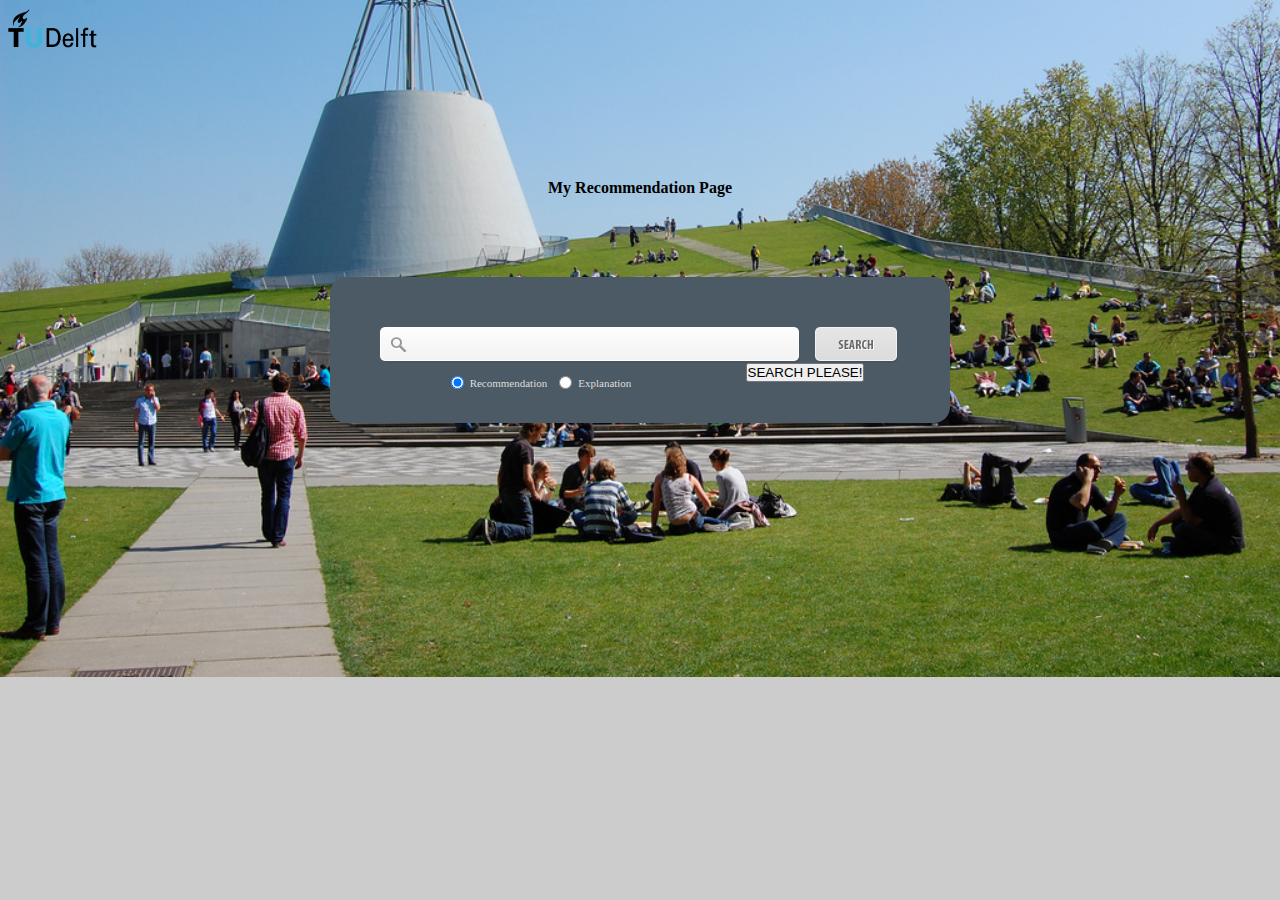
==== src/index.html @ 917c3cb4 "Elastic JS library working" ====
<!DOCTYPE html>
<html>
<head>
<meta http-equiv="Content-Type" content="text/html; charset=utf-8" />
<title>Recommendation Page</title>
<!-- JS lib elasticsearch-->
<!-- <script src="../lib/elasticsearch/src/elasticsearch.js"></script> -->
<script src="https://ajax.googleapis.com/ajax/libs/jquery/3.2.0/jquery.min.js"></script>
<!--
<script src="../lib/elasticsearch/elasticsearch-js/elasticsearch.min.js"></script>
-->
<script src="../lib/elasticsearch/elasticsearch-js/elasticsearch.jquery.min.js"></script>
<!-- <script src="../lib/elasticsearch/elasticsearch-js/elasticsearch.js"></script>-->

<link rel="stylesheet" type="text/css" href="styles.css" />

</head>

<body>
<img  class="logo" src="img/TU_Delft_logo_RGB.png" width="110" height="75">
<form id="loginname">
	<p id="paragraph">
	<?php
    echo "Welcome to our Recommendation Site,".$_GET['user']."(".$_GET['id'].")";
	?>
	</p>
</form>
<div id="page" align="center"><strong>My Recommendation Page</strong>
  <form id="searchForm" method="post">
	  <fieldset>

           	<input id="s" type="text" />

            <input type="submit" value="Search" id="submitButton" />
						<button onclick="helloSearch();">SEARCH PLEASE!</button>

            <div id="searchInContainer">
                <input type="radio" name="check" value="site" id="searchSite" checked />
                <label for="searchSite" id="siteNameLabel">Recommendation</label>

                <input type="radio" name="check" value="web" id="searchWeb" />
                <label for="searchWeb">Explanation</label>
			</div>


    </fieldset>
  </form>

    <div id="resultsDiv"></div>
</div>

    <script src="lib/elasticsearch/search.js"></script>
</body>
</html>
---- src/styles.css ----
*{
	margin:0;
	padding:0;
}
logo
{
position:absolute;
margin-left: -250px; /* very important for the image to be centered */
left:50%;
bottom:0px;
}
body{
background-image: url("img/tu.jpg") ;
    background-color: #cccccc;
	background-size: 100%;
	background-repeat:no-repeat;
	background-position: center;
	background-size:cover;
}

#page{
	/* The main container div */
	width:620px;
	margin:100px auto 0;
}

h1{
	font-family:Corbel,'Myriad Pro',Arial, Helvetica, sans-serif;
	background:url('img/heading.png') no-repeat center top;
	text-indent:-9999px;
	overflow:hidden;
	height:90px;
}

#searchForm{
	/* The search form. */
	background-color:#4C5A65;
	padding:50px 50px 30px;
	margin:80px 0;
	position:relative;

	-moz-border-radius:16px;
	-webkit-border-radius:16px;
	border-radius:16px;
}

fieldset{
	border:none;
}

#searchInputContainer{
	/* This div contains the transparent search box */
	width:420px;
	height:36px;
	background:url("img/searchBox.png") no-repeat;
	float:left;
	margin-right:12px;
}

#s{
	/* The search text box. */
	
	border:none;
	color:#888888;
	background:url("img/searchBox.png") no-repeat;
	
	float:left;
	font-family:Arial,Helvetica,sans-serif;
	font-size:15px;
	height:36px;
	line-height:36px;
	margin-right:12px;
	outline:medium none;
	padding:0 0 0 35px;
	text-shadow:1px 1px 0 white;
	width:385px;
}

/* The UL that contains the search type icons */

.icons{
	list-style:none;
	margin:10px 0 0 335px;
	height:19px;
	position:relative;
}

.icons li{
	background:url("img/icons.png") no-repeat;
	float:left;
	height:19px;
	text-indent:-9999px;
	cursor:pointer;
	margin-right:5px;
}
input[type=submit] {
    background: url("img/Login-button.png");
    border: 0;
    display: block;
    height: _the_image_height;
    width: _the_image_width;
}

/* Styling each icon */

li.web{ width:15px;}
li.web.active,
li.web:hover{ background-position:left bottom;}

li.images{ width:22px; background-position:-18px 0;}
li.images.active,
li.images:hover{ background-position:-18px bottom;}

li.news{ width:14px; background-position:-44px 0;}
li.news.active,
li.news:hover{ background-position:-44px bottom;}

li.videos{ width:17px; background-position:right 0;}
li.videos.active,
li.videos:hover{ background-position:right bottom;}

span.arrow{
	
	width:11px;
	height:6px;
	margin:21px 0 0 5px;
	position:absolute;
	background:url('img/arrow.png') no-repeat;
	left:0;
}


#submitButton{
	background:url('img/buttons.png') no-repeat;
	width:83px;
	height:36px;
	text-indent:-9999px;
	overflow:hidden;
	text-transform:uppercase;
	border:none;
	cursor:pointer;
}
#loginButton{
	background:url('img/login.png') no-repeat;
	width:83px;
	height:36px;
	text-indent:-9999px;
	overflow:hidden;
	text-transform:uppercase;
	border:none;
	cursor:pointer;
}

#submitButton:hover{
	background-position:left bottom;
}





#searchInContainer{
	float:left;
	margin-top:12px;
	width:330px;
}

label{
	color:#DDDDDD;
	cursor:pointer;
	font-size:11px;
	position:relative;
	right:-2px;
	top:-2px;
	margin-right:10px;
	white-space:nowrap;
	/*float:left;*/
}

input[type=radio]{
	cursor:pointer;
	/*float:left;*/
}




.pageContainer{
	/* Holds each page with search results. Has an inset bottom border. */
	border-bottom:1px solid #5e7481;
	margin-bottom:50px;
	

	
	-moz-box-shadow:0 1px 0 #798e9c;
	-webkit-box-shadow:0 1px 0 #798e9c;
	box-shadow:0 1px 0 #798e9c;
}


p.notFound{
	text-align:center;
	padding:0 0 40px;
}




.webResult{ text-shadow:1px 1px 0 #586a75;margin-bottom:50px;}
.webResult h2{ 
	background-color:#5D6F7B;
	font-size:18px;
	font-weight:normal;
	padding:8px 20px;

	-moz-border-radius:18px;
	-webkit-border-radius:18px;
	border-radius:18px;
}
.webResult h2 b{ color:#fff; }
.webResult h2 a{ color:#eee;border:none;}
.webResult p{ line-height:1.5;padding:15px 20px;}
.webResult p b{ color:white;}
.webResult > a{ margin-left:20px;}




.imageResult{
	float:left;
	height:180px;
	margin:0 0 20px 40px;
	text-align:center;
	width:152px;
	overflow:hidden;
}
.imageResult img{ display:block;border:none;}
.imageResult a.pic{
	border:1px solid #fff;
	outline:1px solid #777;
	display:block;
	margin:0 auto 15px;
}

/* The show more button */

#more{
	width:83px;
	height:24px;
	background:url('img/more.png') no-repeat;
	cursor:pointer;
	margin:40px auto;
}

#more:hover{
	background-position:left bottom;
}




p.credit{
	margin:20px 0;
	text-align:center;
}

p.credit a{
	background-color:#4B5A64;
	border:1px solid;
	border-color:#3D4D57 #788E9B #788E9B #3D4D57;
	color:#c0d0d8;
	font-size:10px;
	padding:4px 8px;
	text-shadow:1px 1px 0 #38464F;
}

p.credit a:hover{
	background-color:#38464f;
	border-color:#38464f #788E9B #788E9B #38464f;
}

a, a:visited {
	text-decoration:none;
	outline:none;
	border-bottom:1px dotted #97cae6;
	color:#97cae6;
}

a:hover{
	border-bottom:1px dashed transparent;
}

.clear{
	clear:both;
}
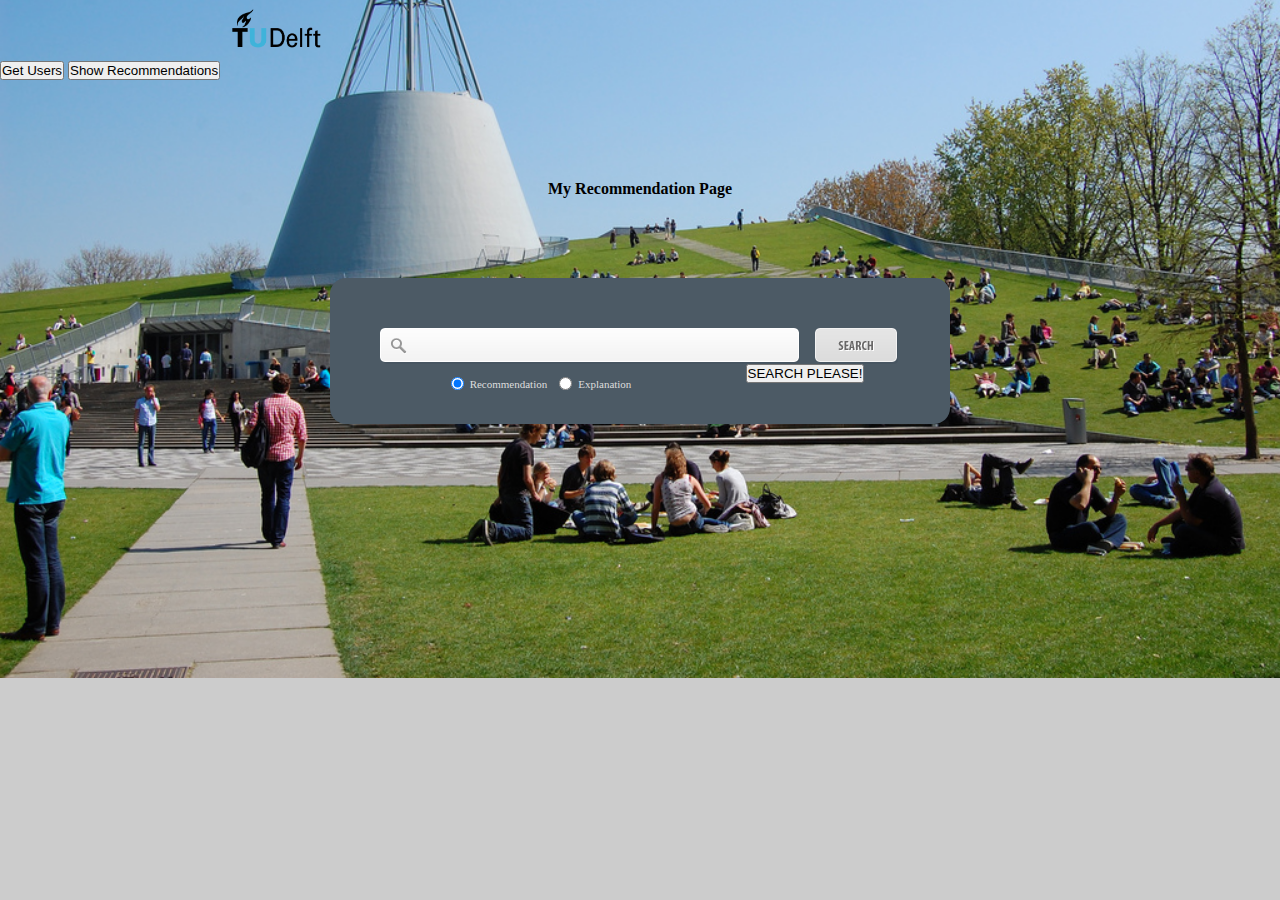
==== commit 1fa89ef8: "no message" ====
--- a/src/index.html
+++ b/src/index.html
@@ -17,6 +17,8 @@
 </head>
 
 <body>
+<button onclick="Display();"> Get Users</button>
+<button onclick="venue();"> Show Recommendations</button>
 <img  class="logo" src="img/TU_Delft_logo_RGB.png" width="110" height="75">
 <form id="loginname">
 	<p id="paragraph">
@@ -48,7 +50,8 @@
 
     <div id="resultsDiv"></div>
 </div>
+    <script src="lib/elasticsearch/query.js"></script>  
+    <script src="lib/elasticsearch/search.js"></script>
 
-    <script src="lib/elasticsearch/search.js"></script>
 </body>
 </html>
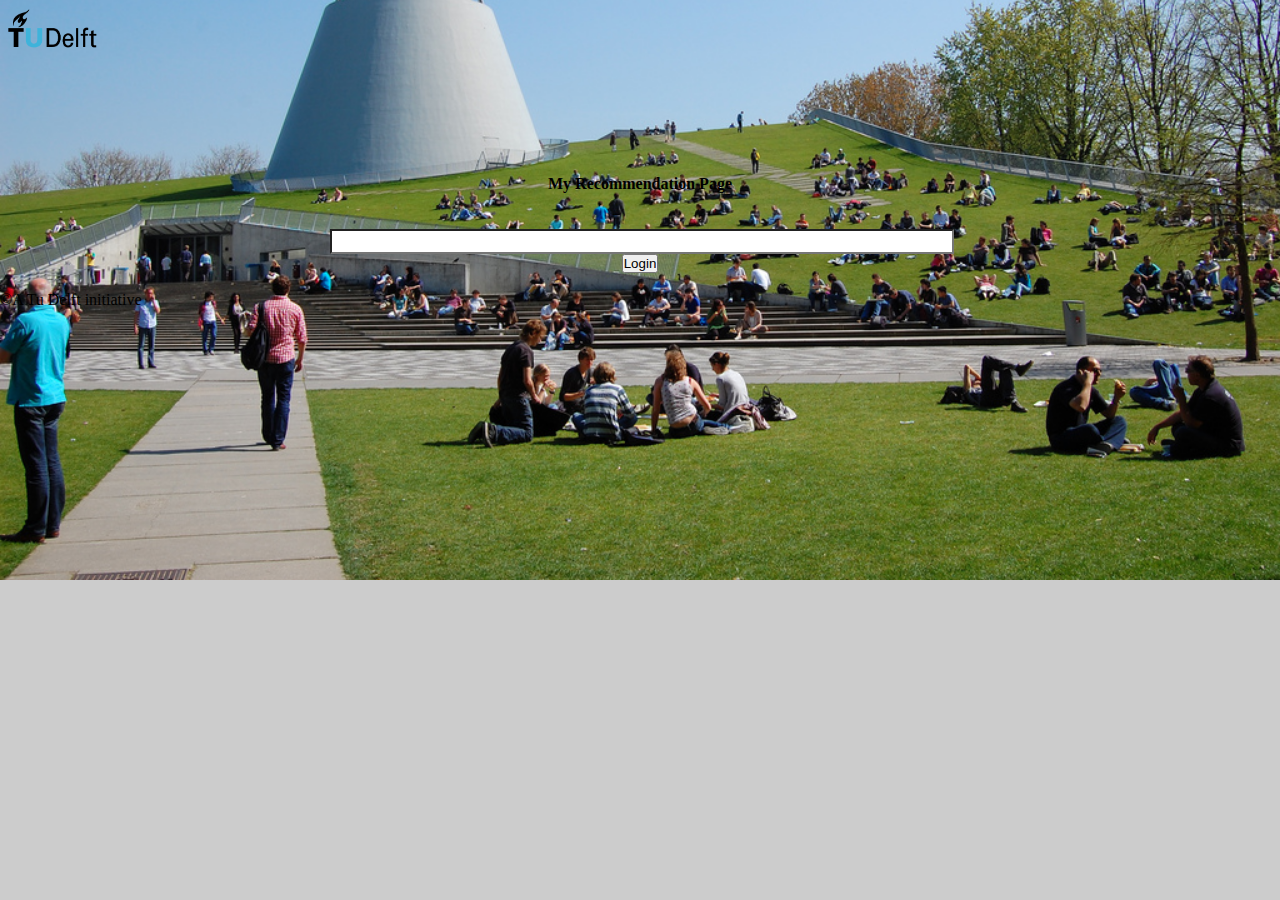
==== commit d4aab2b3: "Web Interface without explanation" ====
--- a/src/index.html
+++ b/src/index.html
@@ -1,57 +1,35 @@
-<!DOCTYPE html>
+<!DOCTYPE html PUBLIC "-//W3C//DTD HTML 4.01 Transitional//EN" "http://www.w3.org/TR/html4/loose.dtd">
 <html>
 <head>
-<meta http-equiv="Content-Type" content="text/html; charset=utf-8" />
-<title>Recommendation Page</title>
-<!-- JS lib elasticsearch-->
-<!-- <script src="../lib/elasticsearch/src/elasticsearch.js"></script> -->
-<script src="https://ajax.googleapis.com/ajax/libs/jquery/3.2.0/jquery.min.js"></script>
-<!--
-<script src="../lib/elasticsearch/elasticsearch-js/elasticsearch.min.js"></script>
--->
-<script src="../lib/elasticsearch/elasticsearch-js/elasticsearch.jquery.min.js"></script>
-<!-- <script src="../lib/elasticsearch/elasticsearch-js/elasticsearch.js"></script>-->
+<meta http-equiv="Content-Type" content="text/html; charset=ISO-8859-1">
+    <title>Recommendation Page</title>
 
-<link rel="stylesheet" type="text/css" href="styles.css" />
+<link rel="stylesheet" type="text/css" href="styles_index.css" />
 
 </head>
+<body>
 
-<body>
-<button onclick="Display();"> Get Users</button>
-<button onclick="venue();"> Show Recommendations</button>
+<script type="text/javascript">
+function abc(xyz){
+
+window.location.replace("main.html?userid="+xyz);
+}
+</script>
 <img  class="logo" src="img/TU_Delft_logo_RGB.png" width="110" height="75">
-<form id="loginname">
-	<p id="paragraph">
-	<?php
-    echo "Welcome to our Recommendation Site,".$_GET['user']."(".$_GET['id'].")";
-	?>
-	</p>
-</form>
-<div id="page" align="center"><strong>My Recommendation Page</strong>
-  <form id="searchForm" method="post">
-	  <fieldset>
-
-           	<input id="s" type="text" />
-
-            <input type="submit" value="Search" id="submitButton" />
-						<button onclick="helloSearch();">SEARCH PLEASE!</button>
-
-            <div id="searchInContainer">
-                <input type="radio" name="check" value="site" id="searchSite" checked />
-                <label for="searchSite" id="siteNameLabel">Recommendation</label>
-
-                <input type="radio" name="check" value="web" id="searchWeb" />
-                <label for="searchWeb">Explanation</label>
-			</div>
-
-
-    </fieldset>
-  </form>
-
+<div id="page" align="center" >
+    
+    <p><strong>My Recommendation Page</strong></p>
+  <p>&nbsp;</p>
+  <p>&nbsp; </p>
+   
+<input name="username" type="text" id="txt1" name="username"/>
+<input type="submit" id="first" value="Login" onclick="abc(document.getElementById('txt1').value)"/>
+       
+    </div>
     <div id="resultsDiv"></div>
-</div>
-    <script src="lib/elasticsearch/query.js"></script>  
-    <script src="lib/elasticsearch/search.js"></script>
+    &nbsp;  &nbsp;  &nbsp;  &nbsp;<p></p>
+    <div class="footer">&copy;A Tu Delft initiative</div>
+</div>   
 
 </body>
-</html>
+</html>--- a/src/styles_index.css
+++ b/src/styles_index.css
@@ -0,0 +1,301 @@
+@CHARSET "ISO-8859-1";
+*{
+	margin:0;
+	padding:0;
+}
+logo
+{
+position:absolute;
+margin-left: -250px; /* very important for the image to be centered */
+left:50%;
+bottom:0px;
+}
+body{
+background-image: url("img/tu.jpg") ;
+    background-color: #cccccc;
+	background-size: 100%;
+	background-repeat:no-repeat;
+	background-position: center;
+	background-size:cover;
+}
+
+#page{
+	/* The main container div */
+	width:620px;
+	margin:100px auto 0;
+}
+
+h1{
+	font-family:Corbel,'Myriad Pro',Arial, Helvetica, sans-serif;
+	background:url('img/heading.png') no-repeat center top;
+	text-indent:-9999px;
+	overflow:hidden;
+	height:90px;
+}
+
+#searchForm{
+	/* The search form. */
+	background-color:#4C5A65;
+	padding:50px 50px 30px;
+	margin:80px 0;
+	position:relative;
+
+	-moz-border-radius:16px;
+	-webkit-border-radius:16px;
+	border-radius:16px;
+}
+
+fieldset{
+	border:none;
+}
+
+#searchInputContainer{
+	/* This div contains the transparent search box */
+	width:420px;
+	height:36px;
+	background:url("img/searchBox.png") no-repeat;
+	float:left;
+	margin-right:12px;
+}
+
+#s{
+	/* The search text box. */
+	
+	border:none;
+	color:#888888;
+	background:url("img/searchBox.png") no-repeat;
+	
+	float:middle;
+	font-family:Arial,Helvetica,sans-serif;
+	font-size:15px;
+	height:36px;
+	line-height:36px;
+	margin-right:12px;
+	outline:medium none;
+	padding:0 0 0 35px;
+	text-shadow:1px 1px 0 white;
+	width:385px;
+}
+
+/* The UL that contains the search type icons */
+
+.icons{
+	list-style:none;
+	margin:10px 0 0 335px;
+	height:19px;
+	position:relative;
+}
+
+.icons li{
+	background:url("img/icons.png") no-repeat;
+	float:left;
+	height:19px;
+	text-indent:-9999px;
+	cursor:pointer;
+	margin-right:5px;
+}
+
+/* Styling each icon */
+
+li.web{ width:15px;}
+li.web.active,
+li.web:hover{ background-position:left bottom;}
+
+li.images{ width:22px; background-position:-18px 0;}
+li.images.active,
+li.images:hover{ background-position:-18px bottom;}
+
+li.news{ width:14px; background-position:-44px 0;}
+li.news.active,
+li.news:hover{ background-position:-44px bottom;}
+
+li.videos{ width:17px; background-position:right 0;}
+li.videos.active,
+li.videos:hover{ background-position:right bottom;}
+
+span.arrow{
+	
+	width:11px;
+	height:6px;
+	margin:21px 0 0 5px;
+	position:absolute;
+	background:url('img/arrow.png') no-repeat;
+	left:0;
+}
+
+input[type="text"] {
+  display: block;
+  margin: 0;
+  width: 100%;
+  font-family: sans-serif;
+  font-size: 18px;
+  appearance: none;
+  box-shadow: none;
+  border-radius: none;
+}
+    
+}
+
+#submitButton{
+	background:url('img/buttons.png') no-repeat;
+	width:83px;
+	height:36px;
+	text-indent:-9999px;
+	overflow:hidden;
+	text-transform:uppercase;
+	border:none;
+	cursor:pointer;
+}
+
+#submitButton:hover{
+	background-position:left bottom;
+}
+
+button {
+    background-color: #4CAF50;
+    color: white;
+    padding: 14px 20px;
+    margin: 8px 0;
+    border: none;
+    cursor: pointer;
+    width: 80%;
+    border-radius: 15px;
+}
+
+
+
+
+#searchInContainer{
+	float:left;
+	margin-top:12px;
+	width:330px;
+}
+
+label{
+	color:#DDDDDD;
+	cursor:pointer;
+	font-size:11px;
+	position:relative;
+	right:-2px;
+	top:-2px;
+	margin-right:10px;
+	white-space:nowrap;
+	/*float:left;*/
+}
+
+input[type=radio]{
+	cursor:pointer;
+	/*float:left;*/
+}
+
+
+
+
+.pageContainer{
+	/* Holds each page with search results. Has an inset bottom border. */
+	border-bottom:1px solid #5e7481;
+	margin-bottom:50px;
+	
+
+	
+	-moz-box-shadow:0 1px 0 #798e9c;
+	-webkit-box-shadow:0 1px 0 #798e9c;
+	box-shadow:0 1px 0 #798e9c;
+}
+
+
+p.notFound{
+	text-align:center;
+	padding:0 0 40px;
+}
+
+
+
+
+.webResult{ text-shadow:1px 1px 0 #586a75;margin-bottom:50px;}
+.webResult h2{ 
+	background-color:#5D6F7B;
+	font-size:18px;
+	font-weight:normal;
+	padding:8px 20px;
+
+	-moz-border-radius:18px;
+	-webkit-border-radius:18px;
+	border-radius:18px;
+}
+.webResult h2 b{ color:#fff; }
+.webResult h2 a{ color:#eee;border:none;}
+.webResult p{ line-height:1.5;padding:15px 20px;}
+.webResult p b{ color:white;}
+.webResult > a{ margin-left:20px;}
+
+
+
+
+.imageResult{
+	float:left;
+	height:180px;
+	margin:0 0 20px 40px;
+	text-align:center;
+	width:152px;
+	overflow:hidden;
+}
+.imageResult img{ display:block;border:none;}
+.imageResult a.pic{
+	border:1px solid #fff;
+	outline:1px solid #777;
+	display:block;
+	margin:0 auto 15px;
+}
+
+/* The show more button */
+
+#more{
+	width:83px;
+	height:24px;
+	background:url('img/more.png') no-repeat;
+	cursor:pointer;
+	margin:40px auto;
+}
+
+#more:hover{
+	background-position:left bottom;
+}
+
+
+
+
+p.credit{
+	margin:20px 0;
+	text-align:center;
+}
+
+p.credit a{
+	background-color:#4B5A64;
+	border:1px solid;
+	border-color:#3D4D57 #788E9B #788E9B #3D4D57;
+	color:#c0d0d8;
+	font-size:10px;
+	padding:4px 8px;
+	text-shadow:1px 1px 0 #38464F;
+}
+
+p.credit a:hover{
+	background-color:#38464f;
+	border-color:#38464f #788E9B #788E9B #38464f;
+}
+
+a, a:visited {
+	text-decoration:none;
+	outline:none;
+	border-bottom:1px dotted #97cae6;
+	color:#97cae6;
+}
+
+a:hover{
+	border-bottom:1px dashed transparent;
+}
+
+.clear{
+	clear:both;
+}